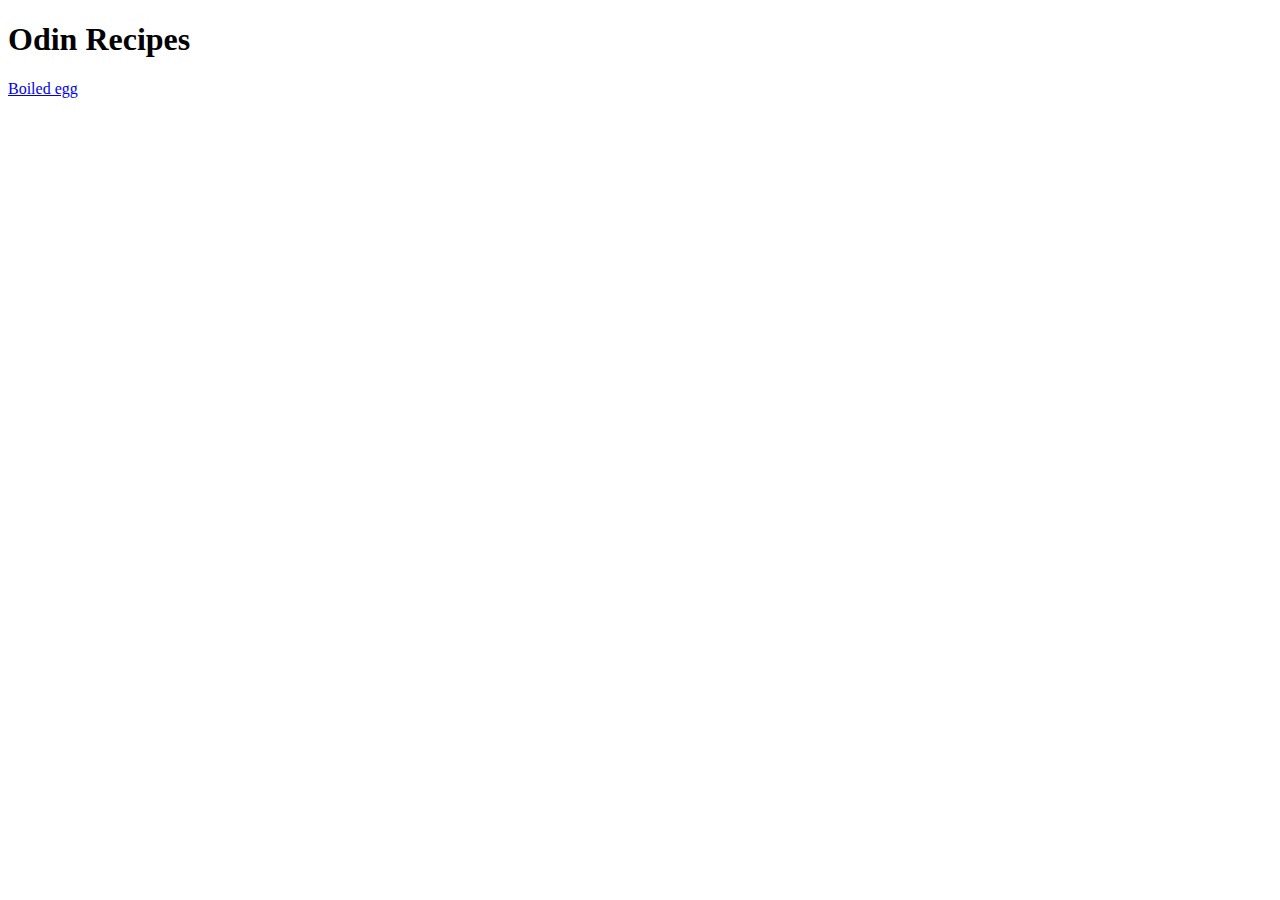
==== index.html @ 15763167 "Added another recipe" ====
<!DOCTYPE html>
<html lang="en">
<head>
    <meta charset="UTF-8">
    <meta http-equiv="X-UA-Compatible" content="IE=edge">
    <meta name="viewport" content="width=device-width, initial-scale=1.0">
    <title>Document</title>
</head>
<body>
    <h1>Odin Recipes</h1>
    <a href="./recipes/boiled-egg.html">Boiled egg</a>
</body>
</html>
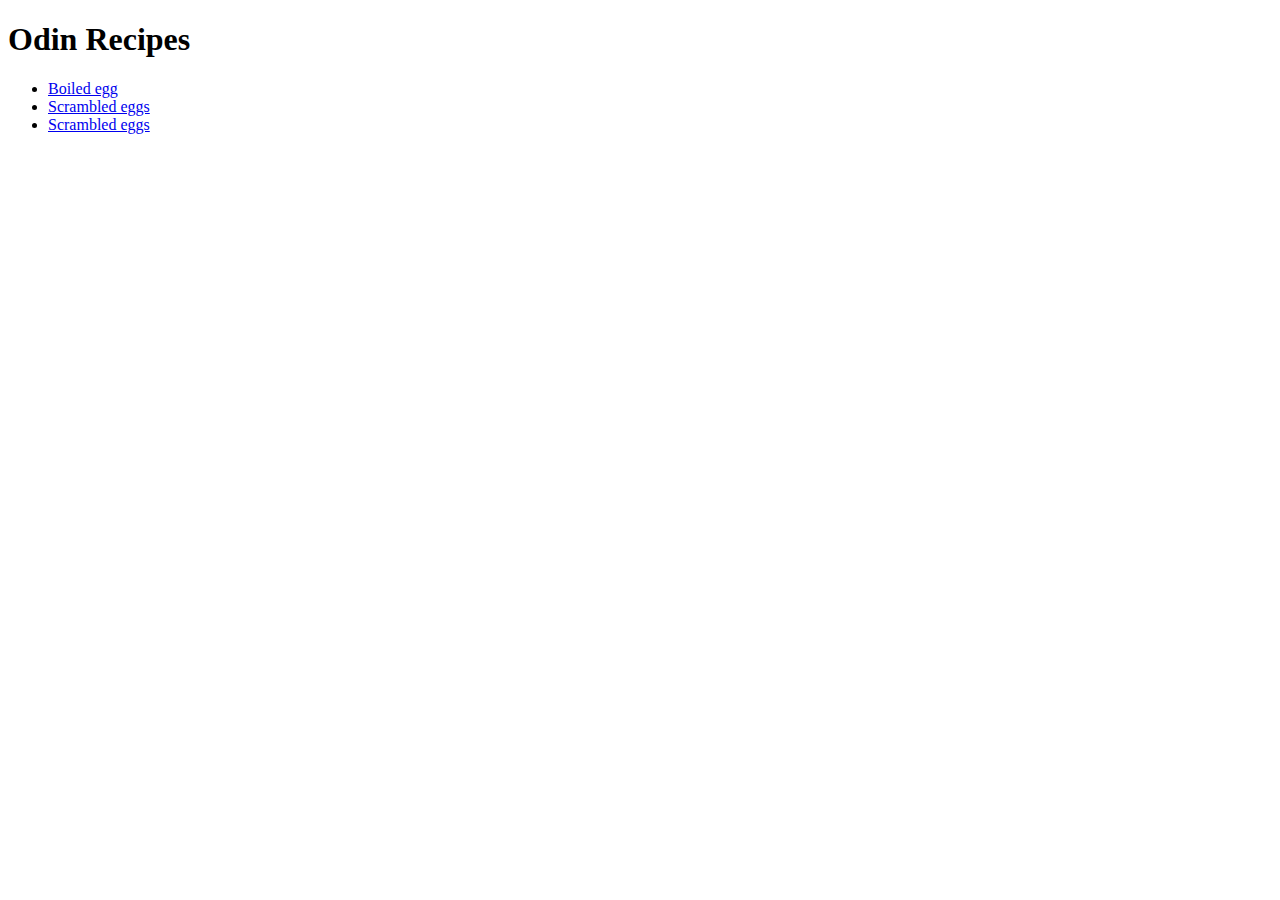
==== commit f82cf89b: "Added another recipe" ====
--- a/index.html
+++ b/index.html
@@ -1,13 +1,20 @@
 <!DOCTYPE html>
 <html lang="en">
+
 <head>
     <meta charset="UTF-8">
     <meta http-equiv="X-UA-Compatible" content="IE=edge">
     <meta name="viewport" content="width=device-width, initial-scale=1.0">
-    <title>Document</title>
+    <title>Recipes</title>
 </head>
+
 <body>
     <h1>Odin Recipes</h1>
-    <a href="./recipes/boiled-egg.html">Boiled egg</a>
+    <ul>
+        <li><a href="./recipes/boiled-egg.html">Boiled egg</a></li>
+        <li><a href="./recipes/scrambled-egg.html">Scrambled eggs</a></li>
+        <li><a href="./recipes/scrambled-egg.html">Scrambled eggs</a></li>
+    </ul>
 </body>
+
 </html>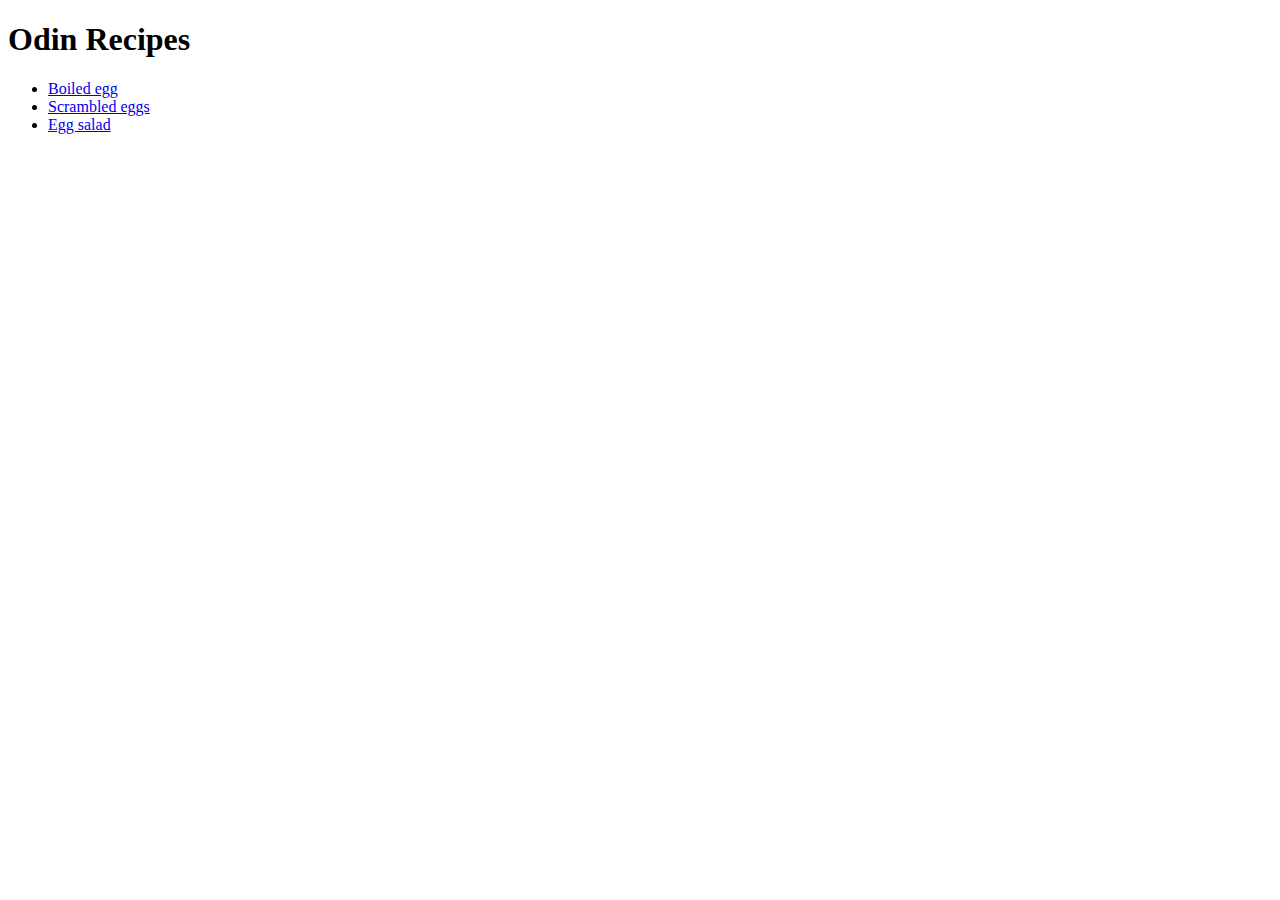
==== commit ff5b7eea: "Index,html not pushed in previous commit" ====
--- a/index.html
+++ b/index.html
@@ -13,7 +13,7 @@
     <ul>
         <li><a href="./recipes/boiled-egg.html">Boiled egg</a></li>
         <li><a href="./recipes/scrambled-egg.html">Scrambled eggs</a></li>
-        <li><a href="./recipes/scrambled-egg.html">Scrambled eggs</a></li>
+        <li><a href="./recipes/egg-salad.html">Egg salad</a></li>
     </ul>
 </body>
 
